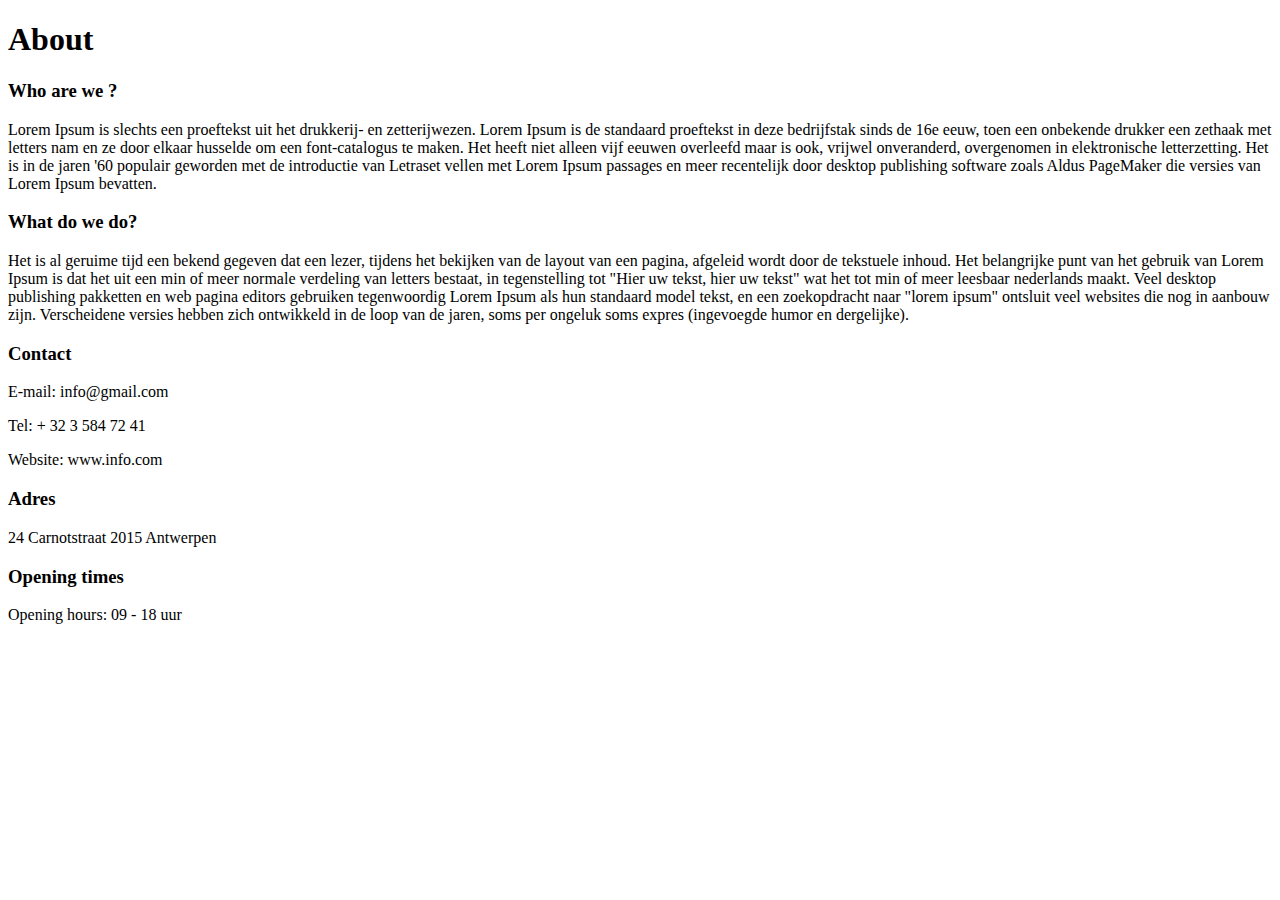
==== src/main/resources/templates/about.html @ a95d24c7 "forms betaling en forms winkelmand nieuwe pagina about en contact" ====
<!DOCTYPE html>
<html lang="en"
      xmlns:th="http://www.thymeleaf.org">
<head>
    <meta charset="UTF-8">
    <title>About us</title>
    <link rel="stylesheet" th:href="@{~/css/main.css}">
    <!--scripts datatable-->
    <script src="https://cdn.datatables.net/1.10.19/js/jquery.dataTables.min.js"></script>
    <script src="https://cdn.datatables.net/1.10.19/js/dataTables.bootstrap4.min.js"></script>
    <!--css datatable-->
    <link rel="stylesheet" href="https://cdn.datatables.net/1.10.19/css/dataTables.bootstrap4.min.css">
    <!--scripts-->
    <script src="https://code.jquery.com/jquery-3.3.1.slim.min.js"
            integrity="sha384-q8i/X+965DzO0rT7abK41JStQIAqVgRVzpbzo5smXKp4YfRvH+8abtTE1Pi6jizo"
            crossorigin="anonymous"></script>
    <script src="https://cdnjs.cloudflare.com/ajax/libs/popper.js/1.14.3/umd/popper.min.js"
            integrity="sha384-ZMP7rVo3mIykV+2+9J3UJ46jBk0WLaUAdn689aCwoqbBJiSnjAK/l8WvCWPIPm49"
            crossorigin="anonymous"></script>
    <script src="https://stackpath.bootstrapcdn.com/bootstrap/4.1.3/js/bootstrap.min.js"
            integrity="sha384-ChfqqxuZUCnJSK3+MXmPNIyE6ZbWh2IMqE241rYiqJxyMiZ6OW/JmZQ5stwEULTy"
            crossorigin="anonymous"></script>
    <!--scripts datatable-->
    <script src="https://cdn.datatables.net/1.10.19/js/jquery.dataTables.min.js"></script>
    <script src="https://cdn.datatables.net/1.10.19/js/dataTables.bootstrap4.min.js"></script>
    <script>
        $(document).ready(function () {
            $('#productstable').DataTable();
        });
    </script>
</head>
<body>
<nav th:replace="~{index::navigation}"></nav>
<h1><b>About</b></h1>

<h3>Who are we ?</h3>
<p>Lorem Ipsum is slechts een proeftekst uit het drukkerij- en zetterijwezen. Lorem Ipsum is de standaard proeftekst in deze bedrijfstak sinds de 16e eeuw, toen een onbekende drukker een
    zethaak met letters nam en ze door elkaar husselde om een font-catalogus te maken. Het heeft niet alleen vijf eeuwen overleefd maar is ook,
    vrijwel onveranderd, overgenomen in elektronische letterzetting. Het is in de jaren '60 populair geworden met de introductie van Letraset vellen
    met Lorem Ipsum passages en meer recentelijk door desktop publishing software zoals Aldus PageMaker die versies van Lorem Ipsum bevatten.</p>

<h3>What do we do?</h3>
<p>Het is al geruime tijd een bekend gegeven dat een lezer, tijdens het bekijken van de layout van een pagina, afgeleid wordt door de tekstuele inhoud.
    Het belangrijke punt van het gebruik van Lorem Ipsum is dat het uit een min of meer normale verdeling van letters bestaat,
    in tegenstelling tot "Hier uw tekst, hier uw tekst" wat het tot min of meer leesbaar nederlands maakt.
    Veel desktop publishing pakketten en web pagina editors gebruiken tegenwoordig Lorem Ipsum als hun standaard model tekst,
    en een zoekopdracht naar "lorem ipsum" ontsluit veel websites die nog in aanbouw zijn. Verscheidene versies hebben zich ontwikkeld in de loop van de jaren,
    soms per ongeluk soms expres (ingevoegde humor en dergelijke).</p>

<h3>Contact</h3>
<p>E-mail: info@gmail.com</p>
<p>Tel: + 32 3 584 72 41</p>
<p>Website: www.info.com</p>

<h3>Adres</h3>
<p> 24 Carnotstraat
    2015 Antwerpen</p>

<h3>Opening times</h3>
<p>Opening hours: 09 - 18 uur</p>

</body>
</html>
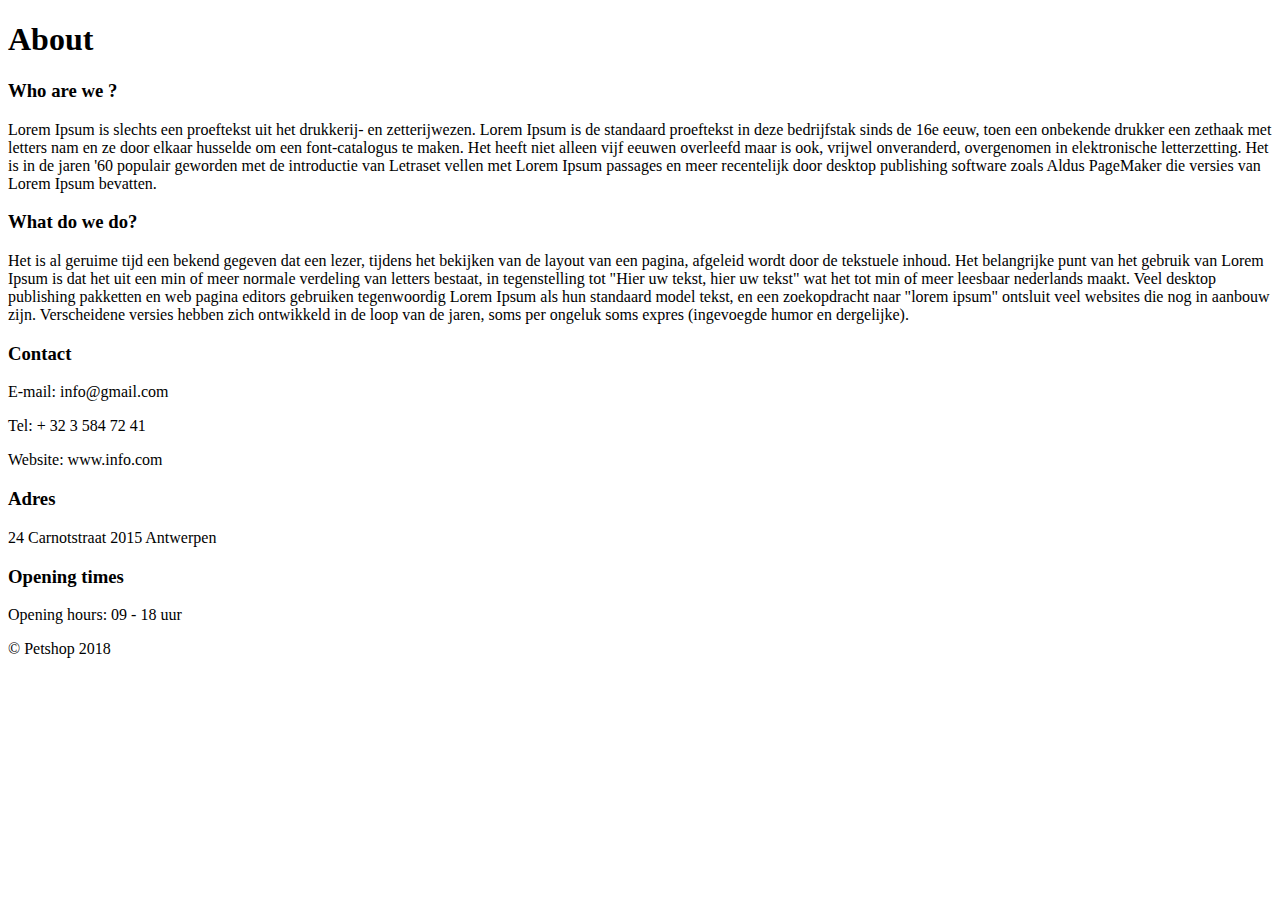
==== commit d9a12a5e: "Aantal bijgevoegd in Product Klasse en andere html pagina's" ====
--- a/src/main/resources/templates/about.html
+++ b/src/main/resources/templates/about.html
@@ -34,17 +34,25 @@
 <h1><b>About</b></h1>
 
 <h3>Who are we ?</h3>
-<p>Lorem Ipsum is slechts een proeftekst uit het drukkerij- en zetterijwezen. Lorem Ipsum is de standaard proeftekst in deze bedrijfstak sinds de 16e eeuw, toen een onbekende drukker een
-    zethaak met letters nam en ze door elkaar husselde om een font-catalogus te maken. Het heeft niet alleen vijf eeuwen overleefd maar is ook,
-    vrijwel onveranderd, overgenomen in elektronische letterzetting. Het is in de jaren '60 populair geworden met de introductie van Letraset vellen
-    met Lorem Ipsum passages en meer recentelijk door desktop publishing software zoals Aldus PageMaker die versies van Lorem Ipsum bevatten.</p>
+<p>Lorem Ipsum is slechts een proeftekst uit het drukkerij- en zetterijwezen. Lorem Ipsum is de standaard proeftekst in
+    deze bedrijfstak sinds de 16e eeuw, toen een onbekende drukker een
+    zethaak met letters nam en ze door elkaar husselde om een font-catalogus te maken. Het heeft niet alleen vijf eeuwen
+    overleefd maar is ook,
+    vrijwel onveranderd, overgenomen in elektronische letterzetting. Het is in de jaren '60 populair geworden met de
+    introductie van Letraset vellen
+    met Lorem Ipsum passages en meer recentelijk door desktop publishing software zoals Aldus PageMaker die versies van
+    Lorem Ipsum bevatten.</p>
 
 <h3>What do we do?</h3>
-<p>Het is al geruime tijd een bekend gegeven dat een lezer, tijdens het bekijken van de layout van een pagina, afgeleid wordt door de tekstuele inhoud.
-    Het belangrijke punt van het gebruik van Lorem Ipsum is dat het uit een min of meer normale verdeling van letters bestaat,
+<p>Het is al geruime tijd een bekend gegeven dat een lezer, tijdens het bekijken van de layout van een pagina, afgeleid
+    wordt door de tekstuele inhoud.
+    Het belangrijke punt van het gebruik van Lorem Ipsum is dat het uit een min of meer normale verdeling van letters
+    bestaat,
     in tegenstelling tot "Hier uw tekst, hier uw tekst" wat het tot min of meer leesbaar nederlands maakt.
-    Veel desktop publishing pakketten en web pagina editors gebruiken tegenwoordig Lorem Ipsum als hun standaard model tekst,
-    en een zoekopdracht naar "lorem ipsum" ontsluit veel websites die nog in aanbouw zijn. Verscheidene versies hebben zich ontwikkeld in de loop van de jaren,
+    Veel desktop publishing pakketten en web pagina editors gebruiken tegenwoordig Lorem Ipsum als hun standaard model
+    tekst,
+    en een zoekopdracht naar "lorem ipsum" ontsluit veel websites die nog in aanbouw zijn. Verscheidene versies hebben
+    zich ontwikkeld in de loop van de jaren,
     soms per ongeluk soms expres (ingevoegde humor en dergelijke).</p>
 
 <h3>Contact</h3>
@@ -60,4 +68,7 @@
 <p>Opening hours: 09 - 18 uur</p>
 
 </body>
+<footer>
+    &copy; Petshop 2018
+</footer>
 </html>